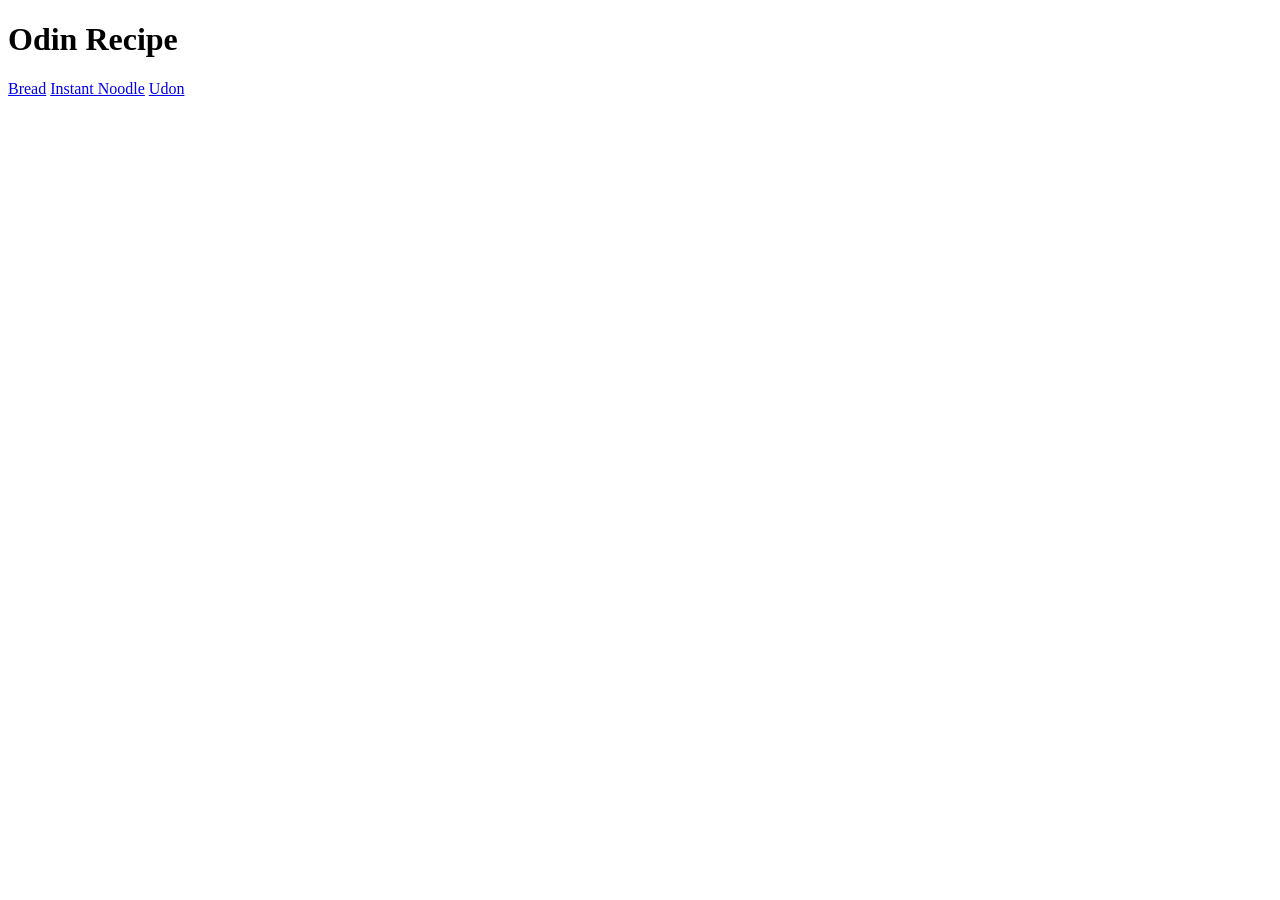
==== index.html @ ccff746e "Added index.html, recipe folder with bread, instant noodle and udon htmls" ====
<!DOCTYPE html>
<html lang="en">
<head>
    <meta charset="UTF-8">
    <meta name="viewport" content="width=device-width, initial-scale=1.0">
    <title>Recipe</title>
</head>
<body>

    <h1>Odin Recipe</h1>
    <a href="recipes/bread.html">Bread</a>
    <a href="recipes/instant-noodle.html">Instant Noodle</a>
    <a href="recipes/udon.html">Udon</a>
    
</body>
</html>
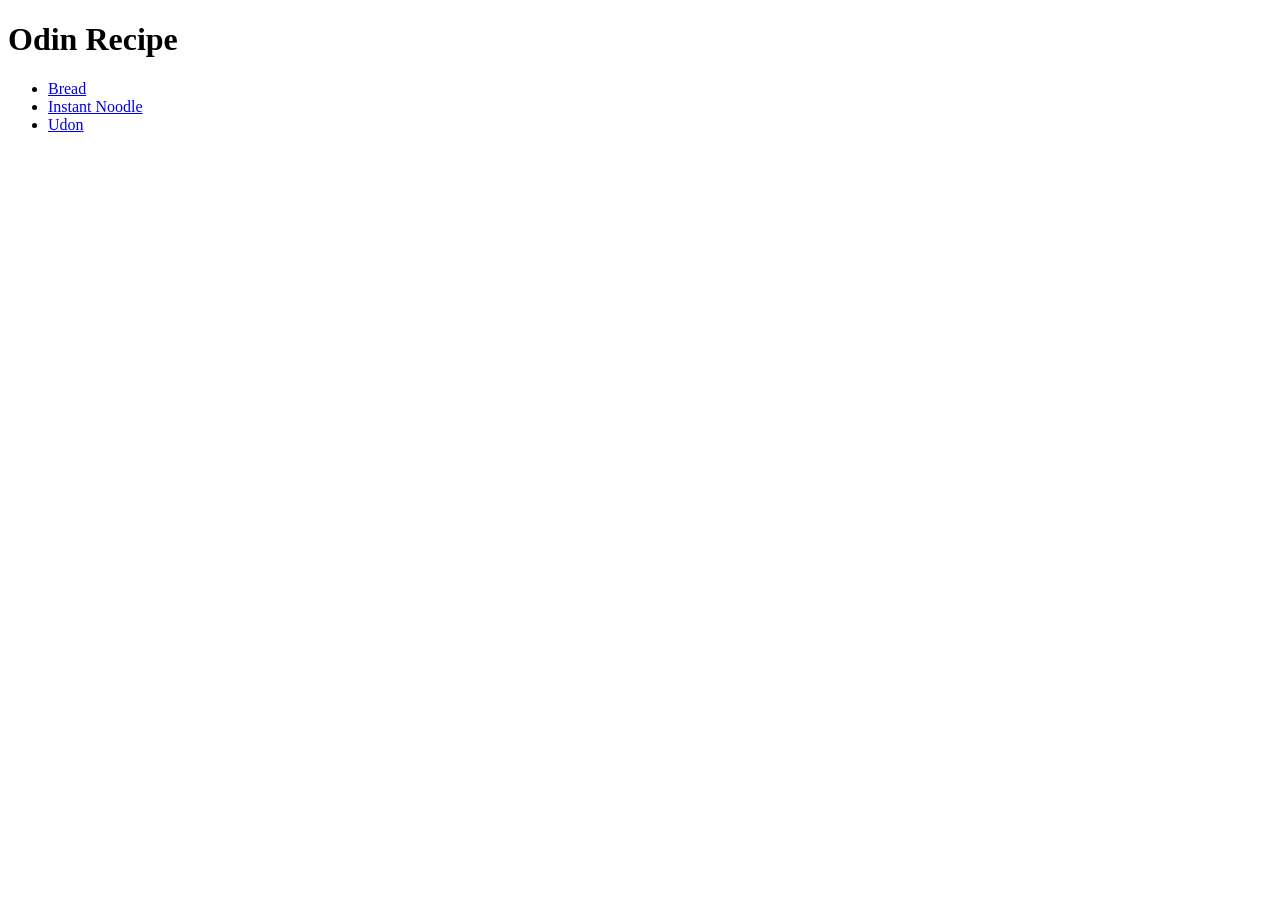
==== commit e8c80656: "fixed index.html" ====
--- a/index.html
+++ b/index.html
@@ -8,9 +8,14 @@
 <body>
 
     <h1>Odin Recipe</h1>
-    <a href="recipes/bread.html">Bread</a>
-    <a href="recipes/instant-noodle.html">Instant Noodle</a>
-    <a href="recipes/udon.html">Udon</a>
+    <ul>
+
+        <li><a href="recipes/bread.html">Bread</a></li>
+        <li><a href="recipes/instant-noodle.html">Instant Noodle</a></li>
+        <li><a href="recipes/udon.html">Udon</a></li>
+
+    </ul>
     
 </body>
+
 </html>
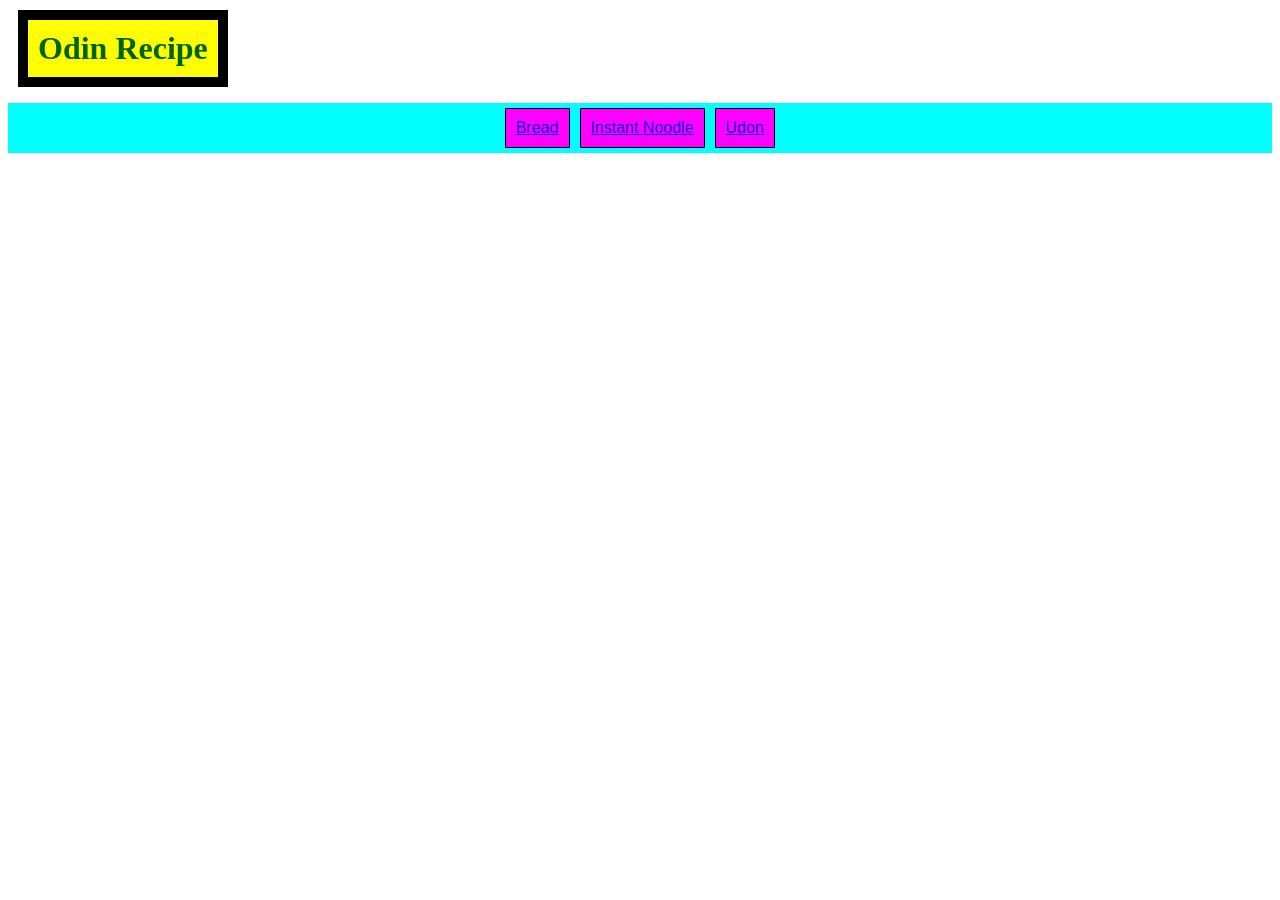
==== commit 5d1e8664: "edited main home page, now editing recipes" ====
--- a/index.html
+++ b/index.html
@@ -4,11 +4,13 @@
     <meta charset="UTF-8">
     <meta name="viewport" content="width=device-width, initial-scale=1.0">
     <title>Recipe</title>
+    <link rel="stylesheet" href="style.css">
 </head>
 <body>
 
-    <h1>Odin Recipe</h1>
-    <ul>
+    <h1 class="title">Odin Recipe</h1>
+
+    <ul class="recipe-nav">
 
         <li><a href="recipes/bread.html">Bread</a></li>
         <li><a href="recipes/instant-noodle.html">Instant Noodle</a></li>
--- a/style.css
+++ b/style.css
@@ -0,0 +1,52 @@
+.title,
+.home {
+    
+    background-color: yellow;
+    font-family: 'Times New Roman', Times, serif;
+    color: darkgreen;
+    text-align: center;
+    border: 10px black solid;
+    padding: 10px;
+    margin: 10px;
+    max-width: fit-content;
+
+}
+
+.top-bar {
+    display: flex;
+    align-items: center;
+    justify-content: center;
+}
+
+
+
+
+.recipe-nav {
+    font-family: sans-serif;
+    list-style: none;
+    display: flex;
+    text-align: center;
+    background-color: aqua;
+    padding: 0;
+    justify-content: center;
+
+    
+}
+
+li {
+    margin: 5px;
+    border: 1px black solid;
+}
+
+.recipe-nav a{
+    display: block;
+    padding: 10px;
+    background-color: fuchsia;
+        
+}
+
+.recipe-nav a:hover{
+    background-color: rgb(148, 102, 18);
+    color: white;
+}
+
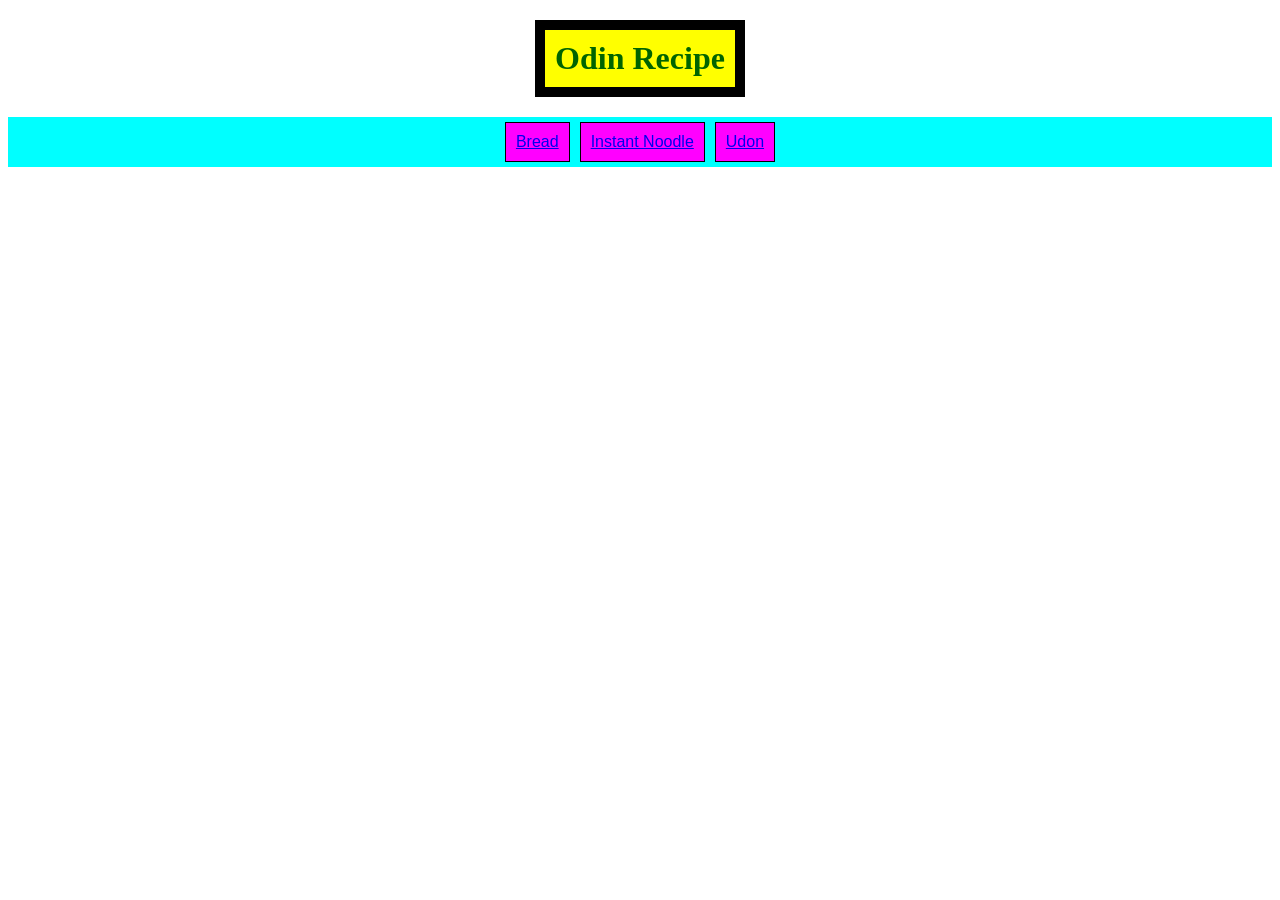
==== commit c308f06c: "made each recipe page to look prettier centered stuff, left ingredients and steps the way it is, don" ====
--- a/index.html
+++ b/index.html
@@ -12,9 +12,9 @@
 
     <ul class="recipe-nav">
 
-        <li><a href="recipes/bread.html">Bread</a></li>
-        <li><a href="recipes/instant-noodle.html">Instant Noodle</a></li>
-        <li><a href="recipes/udon.html">Udon</a></li>
+        <li class="recipe"><a href="recipes/bread.html">Bread</a></li>
+        <li class="recipe"><a href="recipes/instant-noodle.html">Instant Noodle</a></li>
+        <li class="recipe"><a href="recipes/udon.html">Udon</a></li>
 
     </ul>
     
--- a/style.css
+++ b/style.css
@@ -7,9 +7,8 @@
     text-align: center;
     border: 10px black solid;
     padding: 10px;
-    margin: 10px;
+    margin: 20px auto;
     max-width: fit-content;
-
 }
 
 .top-bar {
@@ -18,24 +17,19 @@
     justify-content: center;
 }
 
-
-
-
-.recipe-nav {
+.recipe-nav {  
     font-family: sans-serif;
     list-style: none;
     display: flex;
     text-align: center;
     background-color: aqua;
     padding: 0;
-    justify-content: center;
-
-    
+    justify-content: center;    
 }
 
-li {
+.recipe {   
     margin: 5px;
-    border: 1px black solid;
+    border: 1px black solid;    
 }
 
 .recipe-nav a{
@@ -43,10 +37,62 @@
     padding: 10px;
     background-color: fuchsia;
         
-}
+} 
 
 .recipe-nav a:hover{
     background-color: rgb(148, 102, 18);
     color: white;
 }
 
+.home,
+.recipe-title{
+    justify-content: center;
+    display: block;
+    margin: 20px auto;
+}
+
+.home:hover{
+    background-color: rgb(148, 129, 199);
+    color: white;
+}
+
+.recipe-title {
+    display: block;
+    margin: 30px auto;
+    padding: 10px;
+    background-color: coral;
+    text-align: center;
+    max-width: fit-content;
+    border: solid black 10px;
+    font-family: 'Times New Roman', Times, serif;
+}
+
+.description-bar{
+    background-color: darkgreen;
+    padding: 20px;
+}
+
+.description,
+.description-paragraph,
+.image {
+    display: block;
+    margin: 10px auto;
+    padding: 5px;
+    background-color: coral;
+    text-align: center;
+    max-width: fit-content;
+    border: solid black 10px;
+    font-family: 'Times New Roman', Times, serif;
+}
+
+.ingredients-section{
+    background-color: rgb(146, 146, 206);
+}
+
+.steps-section{
+    background-color: honeydew;
+}
+
+
+
+
